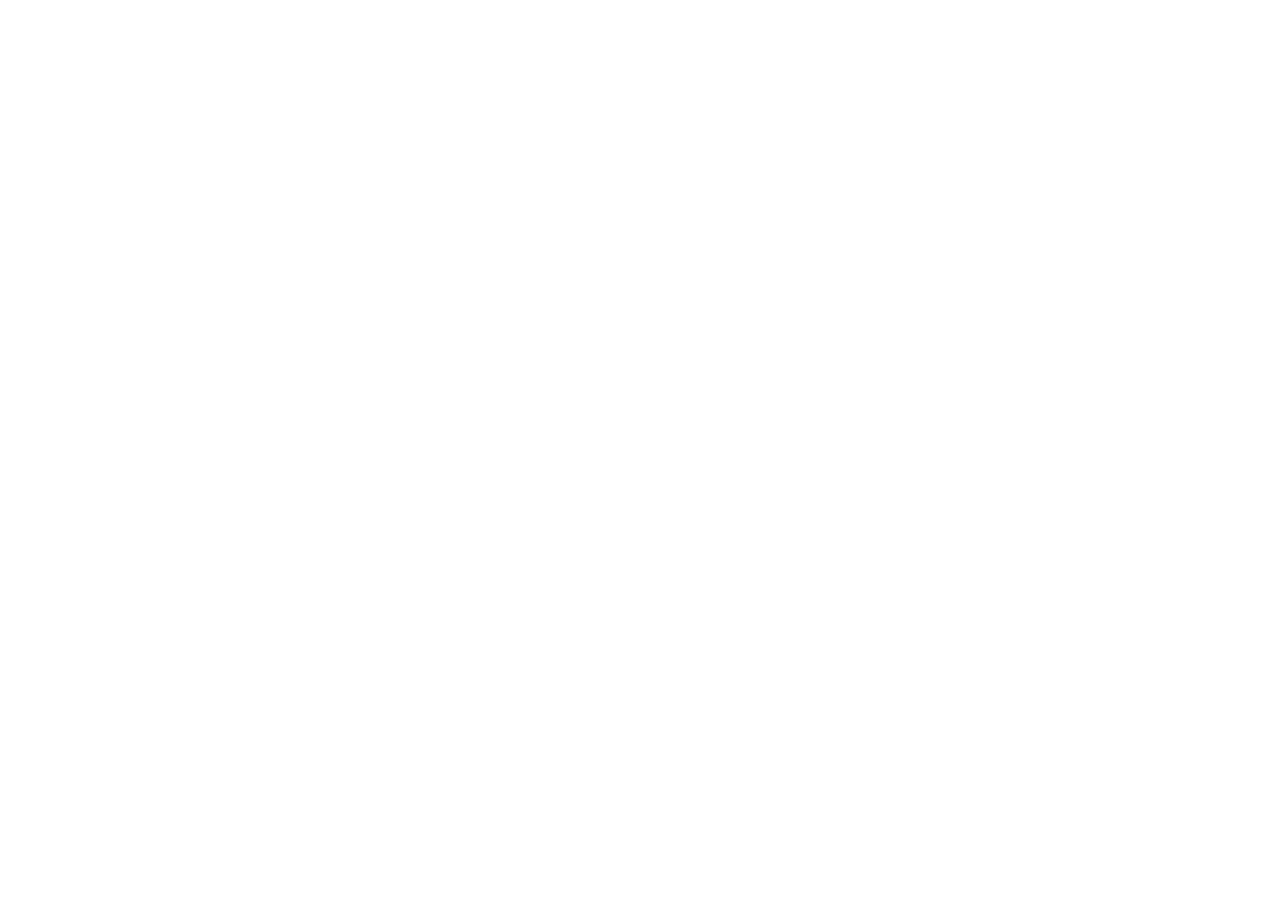
==== new.html @ c88d4ea9 "added new.html" ====
<html>
    <head>
        <title>
            <body>
                <h1>"This is just a sample webpage"</h1>
                <a href = "index.html"> </a>
            </body>
        </title>
    </head>
</html>
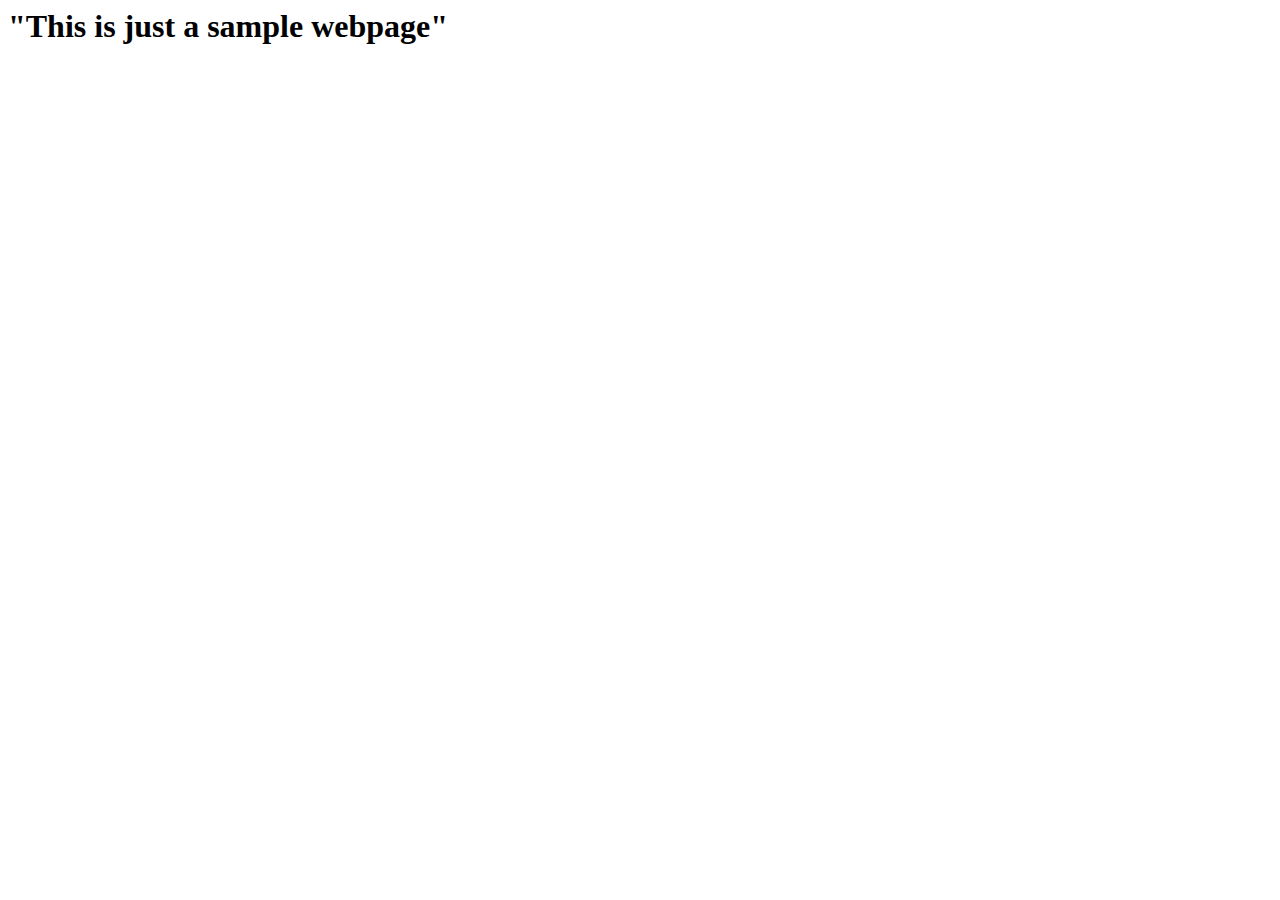
==== commit 07078bb4: "Update new.html" ====
--- a/new.html
+++ b/new.html
@@ -1,10 +1,10 @@
 <html>
     <head>
-        <title>
+        <title> new webpage </title>
             <body>
                 <h1>"This is just a sample webpage"</h1>
                 <a href = "index.html"> </a>
             </body>
-        </title>
+    
     </head>
-</html>+</html>
